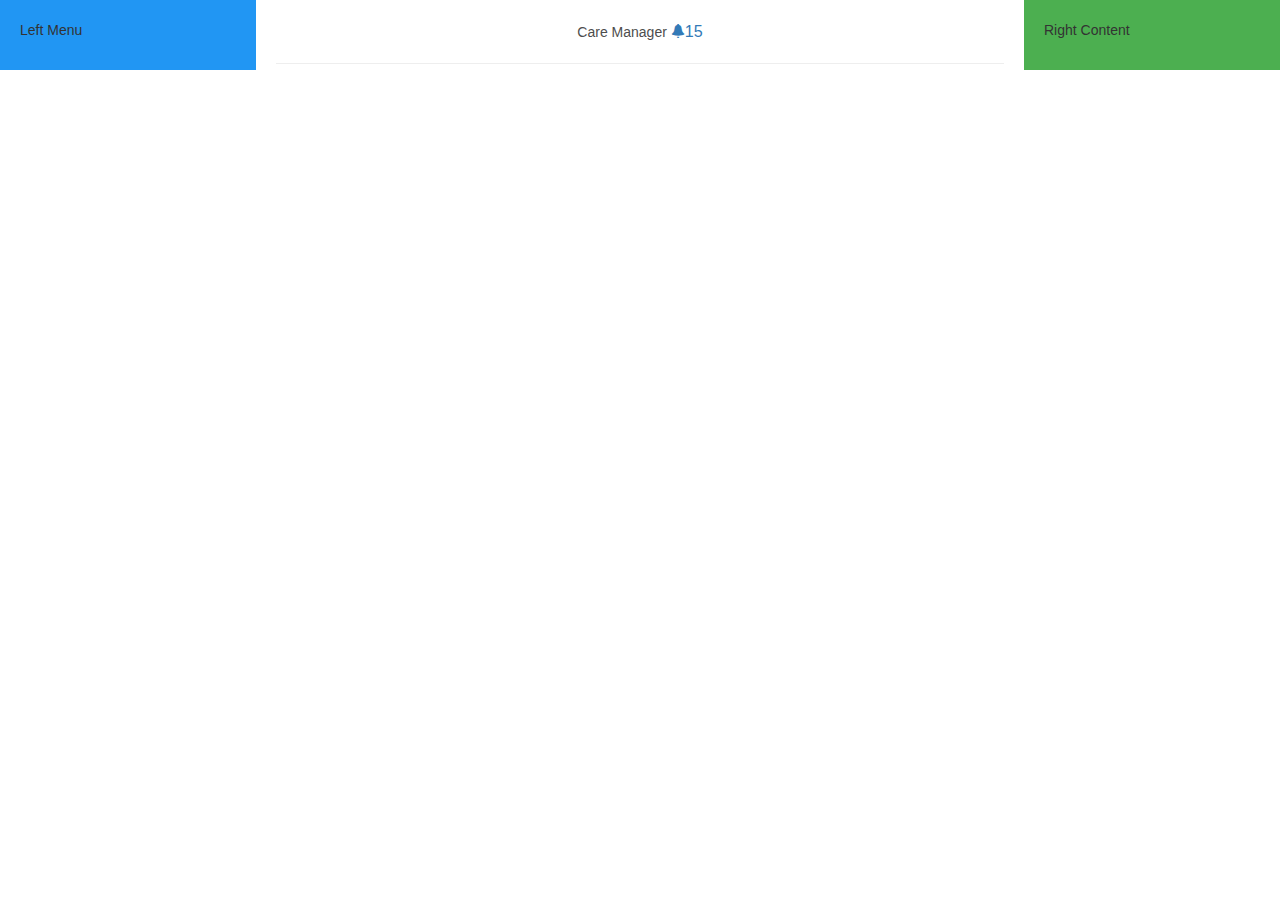
==== caremanager.html @ 5425471c "Add files via upload" ====
<!DOCTYPE html>
<html>
<head>
<meta name="viewport" content="width=device-width, initial-scale=1.0">
<style>
* {
  box-sizing:border-box;
}

.left {
  background-color:#2196F3;
  padding:20px;
  float:left;
  width:20%; /* The width is 20%, by default */
}

.main {
  background-color: white;
  color: #4d4d4d;
  padding:20px;
  float:left;
  text-align: center;
  width:60%; /* The width is 60%, by default */
}

.right {
  background-color:#4CAF50;
  padding:20px;
  float:left;
  width:20%; /* The width is 20%, by default */
}

/* Use a media query to add a break point at 800px: */
@media screen and (max-width:600px) {
  .left, .main, .right {
    width:100%; /* The width is 100%, when the viewport is 800px or smaller */
  }
}
</style>
<link rel="stylesheet" href="https://maxcdn.bootstrapcdn.com/bootstrap/3.3.7/css/bootstrap.min.css">
    <script src="https://ajax.googleapis.com/ajax/libs/jquery/3.2.1/jquery.min.js"></script>
    <script src="https://maxcdn.bootstrapcdn.com/bootstrap/3.3.7/js/bootstrap.min.js"></script>
</head>
<body>

<div class="left">
  <p>Left Menu</p>
</div>

<div class="main">
  <p>Care Manager <a href="#">
          <span class="glyphicon glyphicon-bell"></span><span style="font-size: 115%;">15</span>
        </a></p>
  <hr>
  
</div>

<div class="right">
  <p>Right Content</p>
</div>

</body>
</html>
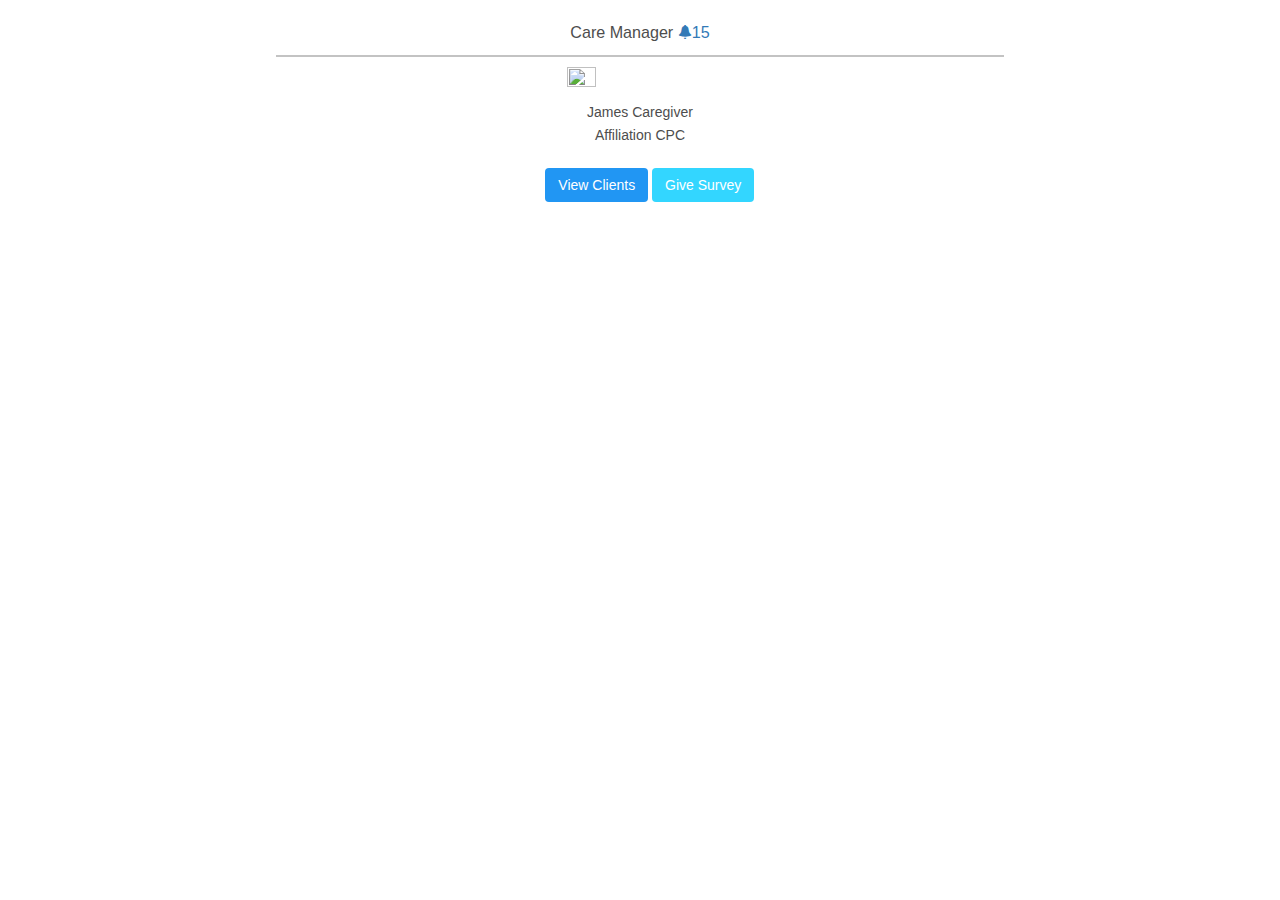
==== commit 493d252f: "Add files via upload" ====
--- a/caremanager.html
+++ b/caremanager.html
@@ -8,24 +8,82 @@
 }
 
 .left {
-  background-color:#2196F3;
-  padding:20px;
+  padding:1px;
   float:left;
   width:20%; /* The width is 20%, by default */
 }
 
 .main {
-  background-color: white;
   color: #4d4d4d;
   padding:20px;
   float:left;
-  text-align: center;
   width:60%; /* The width is 60%, by default */
 }
 
+div.main p{
+  width: 100%;
+  float: left;
+  padding-top: 1px;
+  padding-bottom: 1px;
+  text-align: center;  
+}
+
+div.main hr{
+  border-top: 2px solid #c3c3c3;
+  float: left;
+  width: 100%;
+  margin: 0px;
+}
+
+div#img1{
+  width: 100%;
+  padding-bottom: 10px;
+  padding-top: 10px;
+  float: left;
+}
+
+div#img1 img{
+  width: 20%;
+  margin-left: 40%;
+  margin-right: 40%;
+  height: 20%;
+}
+
+div#someText span{
+  width: 100%;
+  float: left;
+  text-align: center;
+  padding-bottom: 3px;
+}
+
+div.buttOn{
+  padding-top: 20px;
+  width: 100%;
+  float: left;
+}
+
+#firstB{
+  margin-left: 37%;
+}
+
+.btn {
+  border: none;
+  color: white;
+  padding: 14px 28px;
+  font-size: 16px;
+  cursor: pointer;
+}
+
+.success {background-color: #2196F3;} /* Green */
+.success:hover {background-color: #0b7dda;}
+
+.info {background-color: #33d6ff;} /* Blue */
+.info:hover {background:   #00ccff;}
+
+
+
 .right {
-  background-color:#4CAF50;
-  padding:20px;
+  padding:1px;
   float:left;
   width:20%; /* The width is 20%, by default */
 }
@@ -44,19 +102,25 @@
 <body>
 
 <div class="left">
-  <p>Left Menu</p>
-</div>
-
-<div class="main">
-  <p>Care Manager <a href="#">
-          <span class="glyphicon glyphicon-bell"></span><span style="font-size: 115%;">15</span>
-        </a></p>
-  <hr>
   
 </div>
+<!-- -->
+<div class="main">
 
+  <p> <span style="font-size: 115%;">Care Manager </span><a href="#">
+          <span class="glyphicon glyphicon-bell"></span><span style="font-size: 115%;">15</span>
+  </a></p>
+  <hr>
+  <div id="img1"><img src="img/user.png"></div>
+  <div id="someText"><span>James Caregiver</span><span>Affiliation CPC</span></div>
+  <div class="buttOn"> 
+        <button class="btn success" id="firstB" onclick="window.location.href = 'viewclients.html';">View Clients</button>
+        <button class="btn info" onclick="window.location.href = 'caremanager.html';">Give Survey</button>
+  </div>
+</div>
+<!-- -->
 <div class="right">
-  <p>Right Content</p>
+  
 </div>
 
 </body>
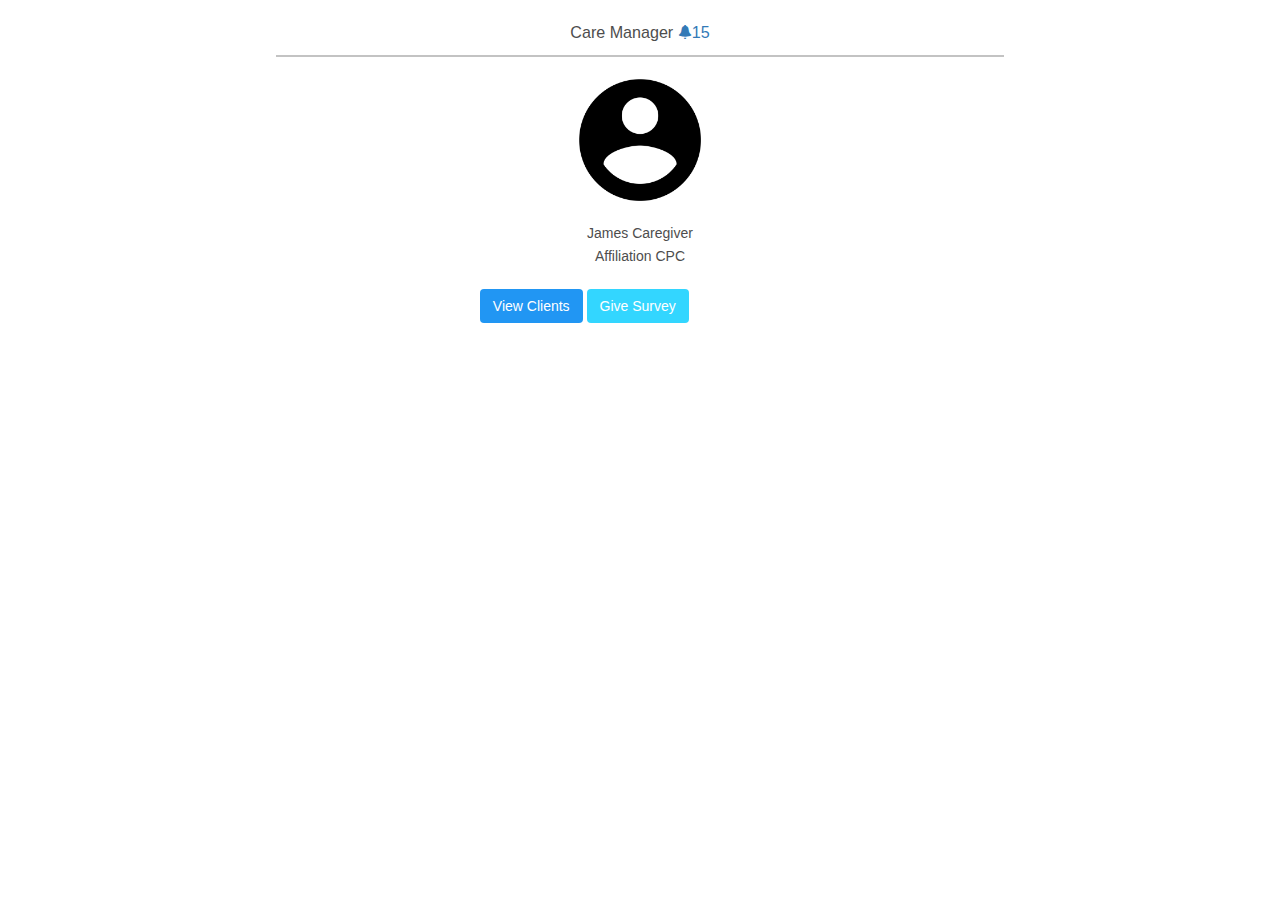
==== commit da35dc4f: "Add files via upload" ====
--- a/caremanager.html
+++ b/caremanager.html
@@ -63,7 +63,7 @@
 }
 
 #firstB{
-  margin-left: 37%;
+  margin-left: 28%;
 }
 
 .btn {
@@ -114,7 +114,7 @@
   <div id="img1"><img src="img/user.png"></div>
   <div id="someText"><span>James Caregiver</span><span>Affiliation CPC</span></div>
   <div class="buttOn"> 
-        <button class="btn success" id="firstB" onclick="window.location.href = 'viewclients.html';">View Clients</button>
+        <button class="btn success" id="firstB"  onclick="window.location.href = 'viewclients.html';">View Clients</button>
         <button class="btn info" onclick="window.location.href = 'caremanager.html';">Give Survey</button>
   </div>
 </div>
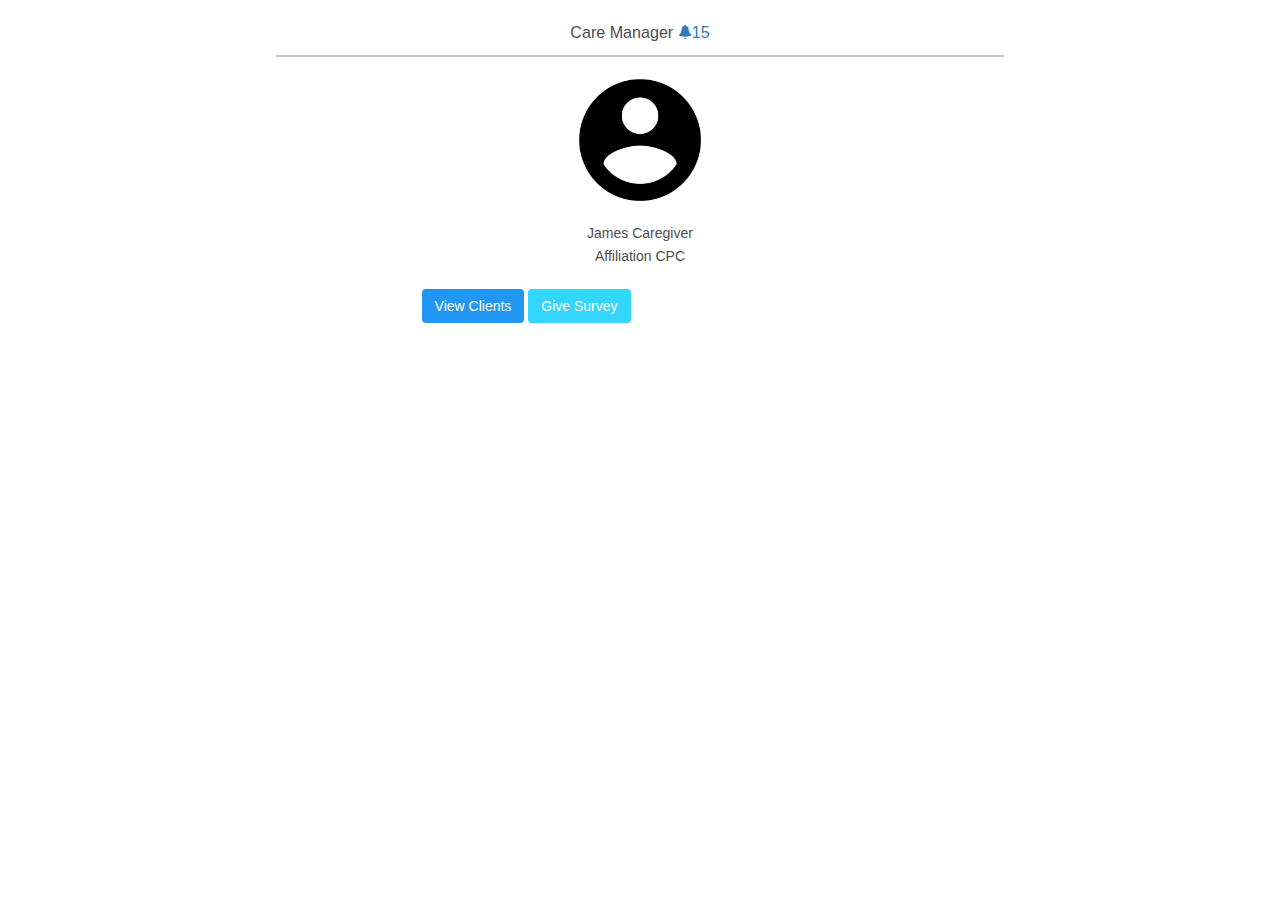
==== commit b12e47f6: "Update caremanager.html" ====
--- a/caremanager.html
+++ b/caremanager.html
@@ -63,7 +63,7 @@
 }
 
 #firstB{
-  margin-left: 28%;
+  margin-left: 20%;
 }
 
 .btn {
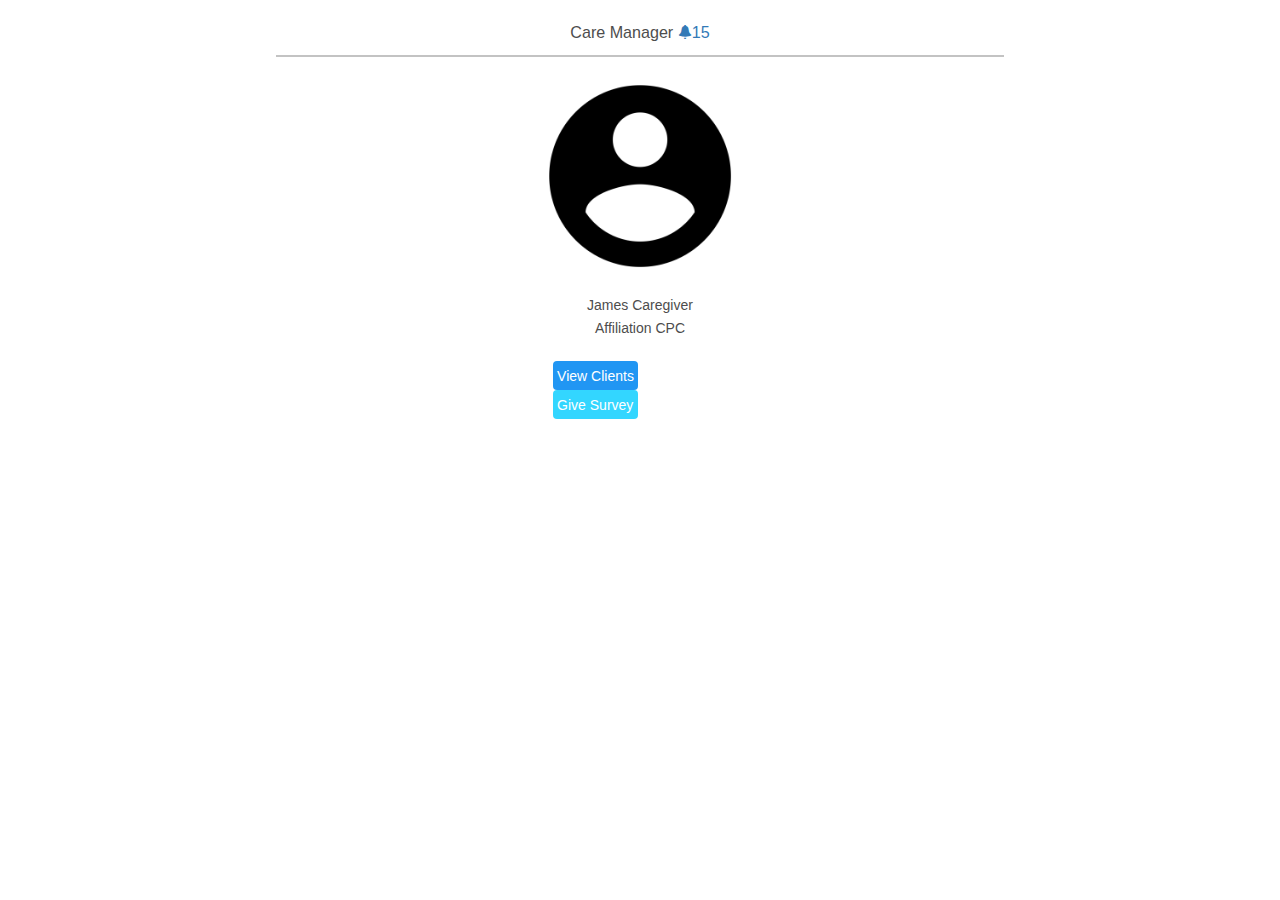
==== commit a7dc02c4: "Add files via upload" ====
--- a/caremanager.html
+++ b/caremanager.html
@@ -2,98 +2,25 @@
 <html>
 <head>
 <meta name="viewport" content="width=device-width, initial-scale=1.0">
+<title>CareManager </title>
+<link rel="stylesheet" type="text/css" href="style.css">
 <style>
-* {
-  box-sizing:border-box;
-}
-
-.left {
-  padding:1px;
-  float:left;
-  width:20%; /* The width is 20%, by default */
-}
-
-.main {
-  color: #4d4d4d;
-  padding:20px;
-  float:left;
-  width:60%; /* The width is 60%, by default */
-}
-
-div.main p{
-  width: 100%;
-  float: left;
-  padding-top: 1px;
-  padding-bottom: 1px;
-  text-align: center;  
-}
-
-div.main hr{
-  border-top: 2px solid #c3c3c3;
-  float: left;
-  width: 100%;
-  margin: 0px;
-}
-
-div#img1{
-  width: 100%;
-  padding-bottom: 10px;
-  padding-top: 10px;
-  float: left;
-}
-
-div#img1 img{
-  width: 20%;
-  margin-left: 40%;
-  margin-right: 40%;
-  height: 20%;
-}
-
-div#someText span{
-  width: 100%;
-  float: left;
-  text-align: center;
-  padding-bottom: 3px;
-}
-
-div.buttOn{
-  padding-top: 20px;
-  width: 100%;
-  float: left;
-}
-
-#firstB{
-  margin-left: 20%;
-}
-
-.btn {
-  border: none;
-  color: white;
-  padding: 14px 28px;
-  font-size: 16px;
-  cursor: pointer;
-}
-
-.success {background-color: #2196F3;} /* Green */
-.success:hover {background-color: #0b7dda;}
-
-.info {background-color: #33d6ff;} /* Blue */
-.info:hover {background:   #00ccff;}
-
-
-
-.right {
-  padding:1px;
-  float:left;
-  width:20%; /* The width is 20%, by default */
-}
 
 /* Use a media query to add a break point at 800px: */
 @media screen and (max-width:600px) {
   .left, .main, .right {
     width:100%; /* The width is 100%, when the viewport is 800px or smaller */
   }
+  div.buttOn{
+  padding-top: 20px;
+   width: 40%;
+   margin-left: 30%;
+   margin-right: 30%;
+  height: 50px;
+  float: left;
 }
+}
+
 </style>
 <link rel="stylesheet" href="https://maxcdn.bootstrapcdn.com/bootstrap/3.3.7/css/bootstrap.min.css">
     <script src="https://ajax.googleapis.com/ajax/libs/jquery/3.2.1/jquery.min.js"></script>
@@ -101,10 +28,9 @@
 </head>
 <body>
 
-<div class="left">
-  
-</div>
+<div class="left"> </div>
 <!-- -->
+
 <div class="main">
 
   <p> <span style="font-size: 115%;">Care Manager </span><a href="#">
@@ -118,10 +44,9 @@
         <button class="btn info" onclick="window.location.href = 'caremanager.html';">Give Survey</button>
   </div>
 </div>
+
 <!-- -->
-<div class="right">
-  
-</div>
+<div class="right"> </div>
 
 </body>
 </html>
--- a/style.css
+++ b/style.css
@@ -0,0 +1,192 @@
+* {
+  box-sizing:border-box;
+}
+
+.left {
+  padding:1px;
+  float:left;
+  width:20%; /* The width is 20%, by default */
+}
+
+.main {
+  color: #4d4d4d;
+  padding:20px;
+  float:left;
+  width:60%; /* The width is 60%, by default */
+}
+
+div.main p{
+  width: 100%;
+  float: left;
+  padding-top: 1px;
+  padding-bottom: 1px;
+  text-align: center;  
+}
+
+div.main hr{
+  border-top: 2px solid #c3c3c3;
+  float: left;
+  width: 100%;
+  margin: 0px;
+}
+
+div#img1{
+  width: 100%;
+  padding-bottom: 10px;
+  padding-top: 10px;
+  float: left;
+}
+
+div#img1 img{
+    width: 30%;
+    margin-left: 35%;
+    margin-right: 35%;
+    height: 35%;
+  }
+
+div#someText span{
+  width: 100%;
+  float: left;
+  text-align: center;
+  padding-bottom: 3px;
+}
+
+div.buttOn{
+  padding-top: 20px;
+   width: 24%;
+   margin-left: 38%;
+   margin-right: 38%;
+  height: 50px;
+  float: left;
+}
+
+
+.buttOn button {
+  padding: 2%;
+  margin-right: 2%;
+  font-size: 100%;
+}
+
+
+.btn {
+  border: none;
+  color: white;
+  padding: 3% 5%;
+  font-size: 16px;
+  cursor: pointer;
+}
+
+.success {background-color: #2196F3;} /* Green */
+.success:hover {background-color: #0b7dda;}
+
+.info {background-color: #33d6ff;} /* Blue */
+.info:hover {background:   #00ccff;}
+
+
+
+.right {
+  padding:1px;
+  float:left;
+  width:20%; /* The width is 20%, by default */
+}
+
+
+/* Use a media query to add a break point at 800px: */
+@media screen and (max-width:600px) {
+  .left, .main, .right {
+    width:100%; /* The width is 100%, when the viewport is 800px or smaller */
+  }
+    div.buttOn{
+    padding-top: 20px;
+     width: 40%;
+     margin-left: 30%;
+     margin-right: 30%;
+    height: 50px;
+    float: left;
+  }
+
+}
+
+/* view clients css */
+#backBtt {
+  padding: 3% 10%;
+  font-size: 110%;
+  margin: 0px;
+}
+
+div.FirstBarSection {
+  width: 100%;
+  float: left;
+  padding-bottom: 0px;
+  padding-top: 0px;
+  height: 30px;
+}
+
+div.bTT {
+  width: 20%;
+  float: left;
+}
+
+div.FirstBarSection p {
+  width: 80%;
+  float: left;
+  margin-top: 1px;
+}
+
+span.goCenter {
+ width: 80%;
+ text-align: center;
+}
+
+.goRighT {
+  float: right;
+}
+
+.FirstBarSection a{
+  width: 20%;
+}
+
+
+div.sectiOns {
+  width: 100%;
+  float: left;
+  
+}
+
+div#someTextSecond {
+  width: 60%;
+  float: left;
+  text-align: left;
+  padding-bottom: 3px;
+  padding-top: 1%;
+  
+}
+
+div.buttOnSecond{
+  padding-top: 3px;
+  width: 40%;
+  float: left;
+  
+}
+
+a.goRight {
+  float: right;
+}
+
+.buttOnSecond button {
+  padding: 2% 4%;
+  float: right;
+  margin-bottom: 3px;
+  margin-left: 2%;
+  font-size: 100%;
+}
+
+/*profile css */
+
+div#someText2 span{
+  width: 40%;
+     margin-left: 30%;
+     margin-right: 30%;
+  float: left;
+  padding-bottom: 3px;
+}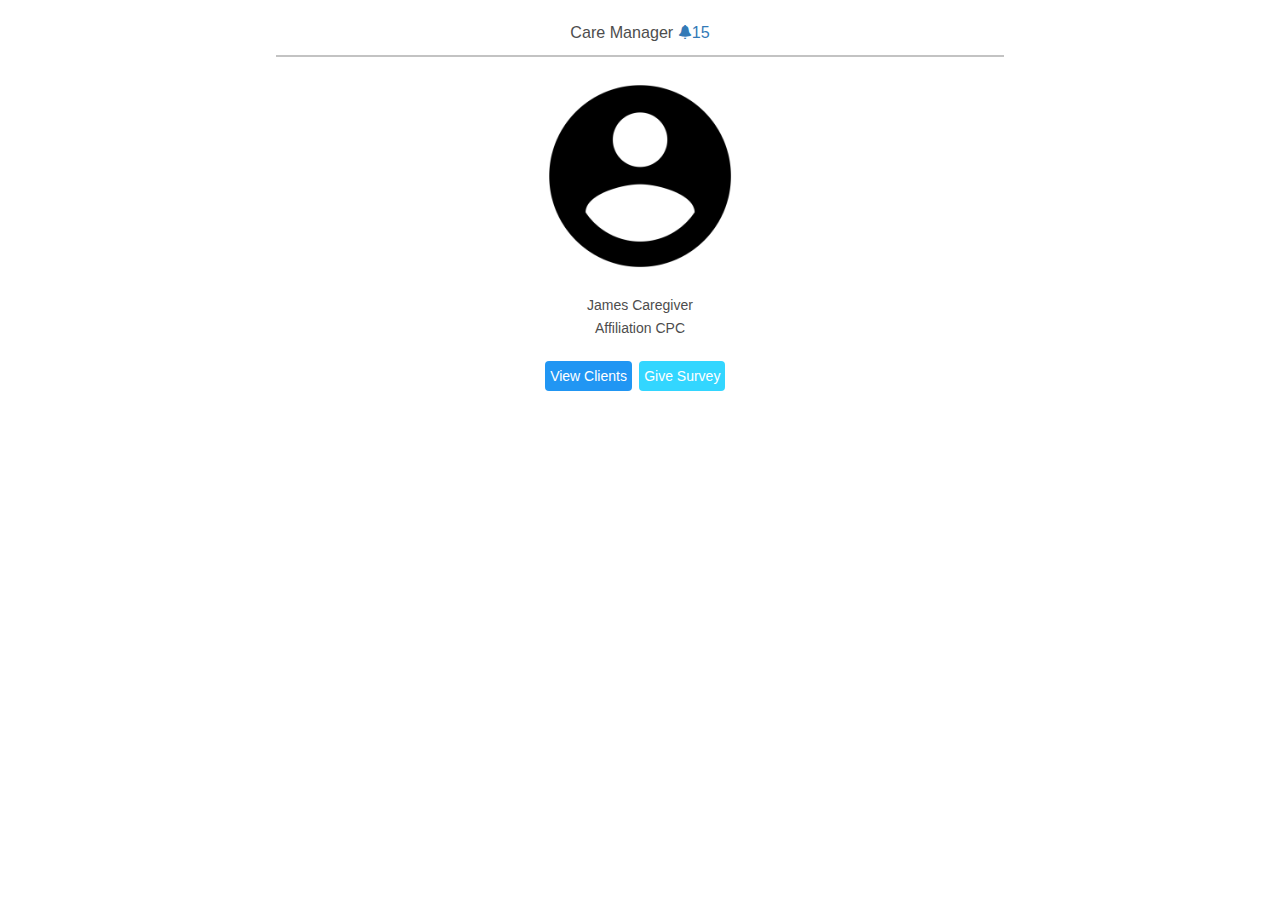
==== commit 4ebdce35: "Add files via upload" ====
--- a/caremanager.html
+++ b/caremanager.html
@@ -7,18 +7,11 @@
 <style>
 
 /* Use a media query to add a break point at 800px: */
-@media screen and (max-width:600px) {
+@media screen and (max-width:500px) {
   .left, .main, .right {
     width:100%; /* The width is 100%, when the viewport is 800px or smaller */
   }
-  div.buttOn{
-  padding-top: 20px;
-   width: 40%;
-   margin-left: 30%;
-   margin-right: 30%;
-  height: 50px;
-  float: left;
-}
+
 }
 
 </style>
--- a/style.css
+++ b/style.css
@@ -53,9 +53,9 @@
 
 div.buttOn{
   padding-top: 20px;
-   width: 24%;
-   margin-left: 38%;
-   margin-right: 38%;
+   width: 26%;
+   margin-left: 37%;
+   margin-right: 37%;
   height: 50px;
   float: left;
 }
@@ -71,8 +71,8 @@
 .btn {
   border: none;
   color: white;
-  padding: 3% 5%;
-  font-size: 16px;
+  padding: 2% 3%;
+  font-size: 15px;
   cursor: pointer;
 }
 
@@ -98,9 +98,9 @@
   }
     div.buttOn{
     padding-top: 20px;
-     width: 40%;
-     margin-left: 30%;
-     margin-right: 30%;
+     width: 60%;
+     margin-left: 20%;
+     margin-right: 20%;
     height: 50px;
     float: left;
   }
@@ -189,4 +189,61 @@
      margin-right: 30%;
   float: left;
   padding-bottom: 3px;
+}
+
+
+
+/* viewCP */
+b.titleB {
+  width: 100%;
+  height: 25px;
+  float: left;
+}
+
+
+.sectionsM{
+  width: 100%;
+  float: left;
+  margin-top: 10px;
+}
+
+.sectionM{
+  font-size: 20px;
+  width: 100%;
+  background: red;
+  float: left;
+}
+
+.sectionM h3{
+  float: left;
+  width: 50%;
+  margin: 0px;
+   font-size: 100%;
+}
+
+.imgs{
+  float: left;
+  background: yellow;
+  width: 50%;
+  margin: 0px;
+}
+
+.imgs img{
+  margin: 0px;
+  background: green;
+}
+.sectionM a:link {
+  text-decoration: none;
+}
+
+ .sectionM a:visited {
+  text-decoration: none;
+}
+
+ .sectionM a:hover{
+  text-decoration: underline;
+}
+
+.sectionM a:active {
+  text-decoration: underline;
 }